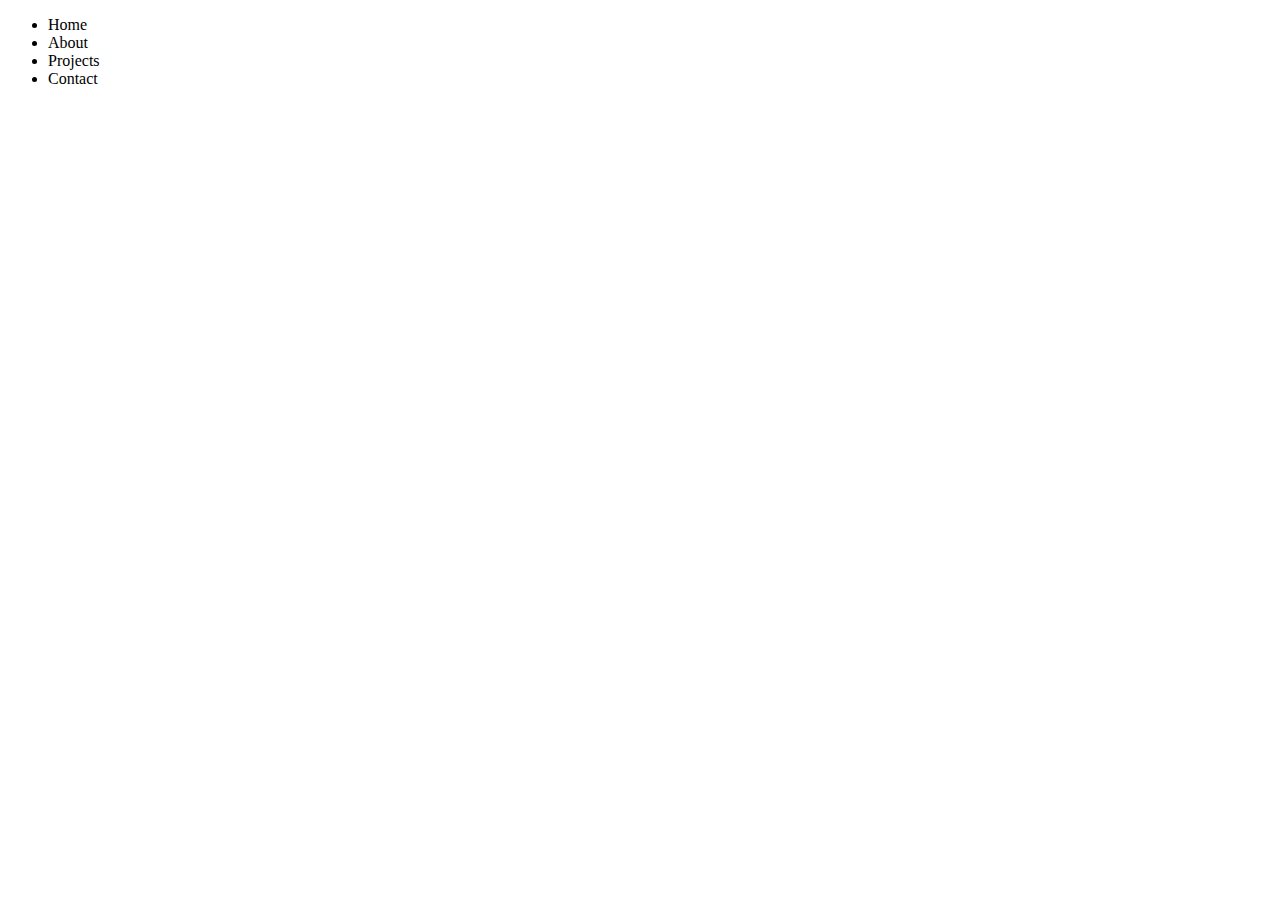
==== index.html @ ab5eac7d "Initial Commit" ====
<!DOCTYPE html>
<html lang="en">
  <head>
    <meta charset="UTF-8">
    <meta name="viewport" content="width=device-width, initial-scale=1.0">
    <meta http-equiv="X-UA-Compatible" content="ie=edge">
    <title>Robin's Portfolio</title>
    <link rel="stylesheet" href="./style.css">
  </head>
  <body>
    <Header>
        <nav>
            <ul>
                <li>Home</li>
                <li>About</li>
                <li>Projects</li>
                <li>Contact</li>
            </ul>
        </nav>
    </Header>
    <main>
    </main>
	<script src="index.js"></script>
  </body>
</html>
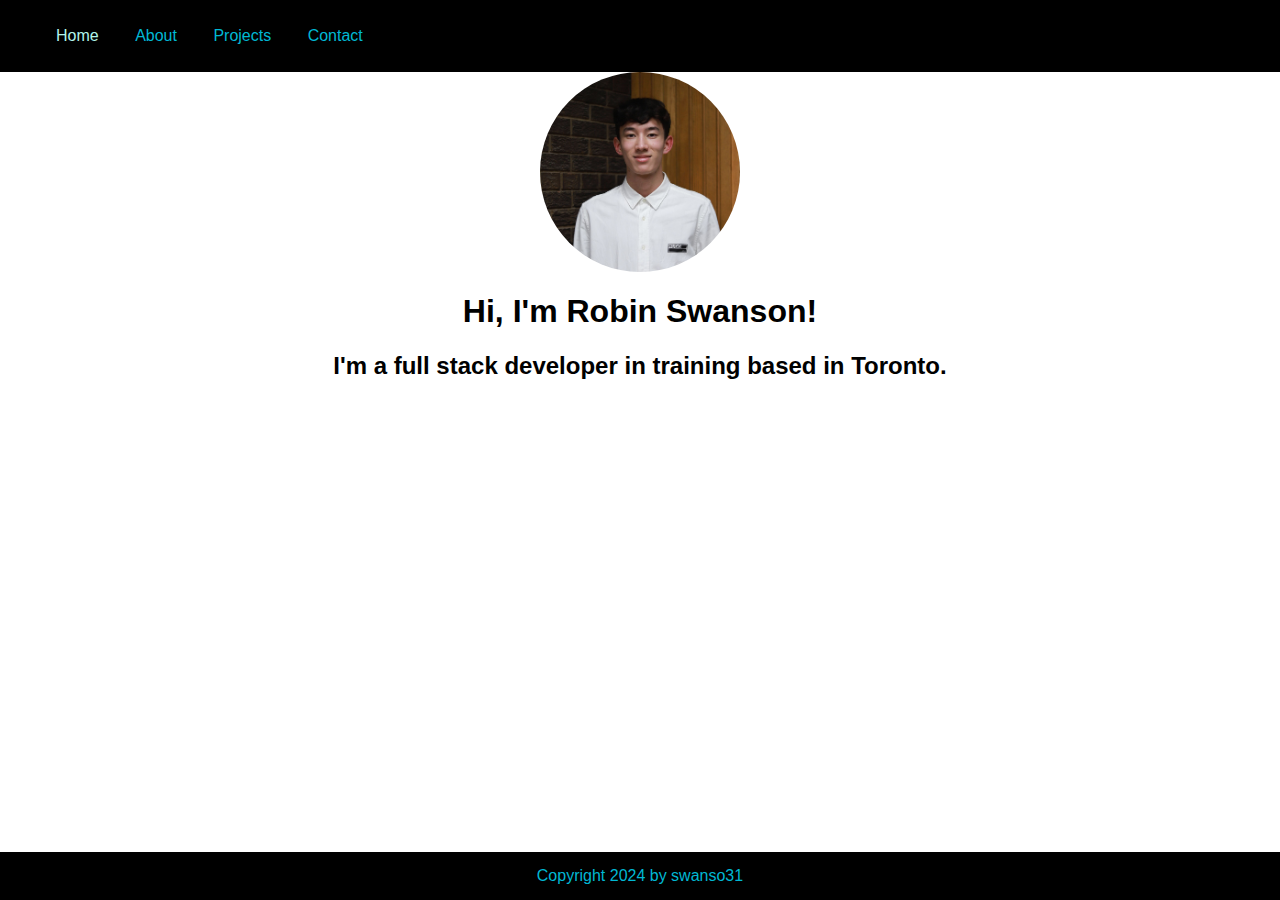
==== commit 0717c837: "Updated timetable" ====
--- a/index.html
+++ b/index.html
@@ -5,21 +5,29 @@
     <meta name="viewport" content="width=device-width, initial-scale=1.0">
     <meta http-equiv="X-UA-Compatible" content="ie=edge">
     <title>Robin's Portfolio</title>
-    <link rel="stylesheet" href="./style.css">
+    <link rel="stylesheet" href="styles.css">
   </head>
   <body>
     <Header>
         <nav>
             <ul>
-                <li>Home</li>
-                <li>About</li>
-                <li>Projects</li>
-                <li>Contact</li>
+                <li><a href="/" class="active">Home</a></li>
+                <li><a href="about.html">About</a></li>
+                <li><a href="projects.html">Projects</a></li>
+                <li><a href="contact.html">Contact</a></li>
             </ul>
         </nav>
     </Header>
     <main>
+      <img src="Robin.jpg" class="portrait">
+      <div>
+        <h1>Hi, I'm Robin Swanson!</h1>
+        <h2>I'm a full stack developer in training based in Toronto.</h2>
+      </div>
     </main>
+    <footer>
+      <p>Copyright 2024 by swanso31</p>
+    </footer>
 	<script src="index.js"></script>
   </body>
 </html>--- a/styles.css
+++ b/styles.css
@@ -0,0 +1,101 @@
+html {
+    font-family: sans-serif;
+}
+
+body {
+    margin: 0;
+    position: relative;
+    min-height: 100vh;
+}
+
+header {
+    height: 4.5rem;
+    display: flex;
+    align-items: center;
+    background-color: #000;
+}
+
+nav ul {
+    list-style-type: none;
+    margin: 0;
+}
+
+nav li {
+    display: inline-block;
+    padding: 0 1rem;
+}
+
+nav a {
+    text-decoration: none;
+    color: #00b8d4;
+}
+
+nav a:hover {
+    color: #fff;
+}
+
+.active {
+    color: #b2f5ea;
+}
+
+main {
+    height: 100%;
+    background-color: #fff;
+    display: flex;
+    flex-direction: column;
+    justify-content: center;
+    align-items: center;
+    padding-bottom: 3rem;
+}
+
+.portrait {
+    height: 200px;
+    width: 200px;
+    object-fit: contain;
+    border-radius: 100px;
+}
+
+h1, h2 {
+    text-align: center;
+    padding: 0 1rem;
+}
+
+.timetable {
+    border-collapse: collapse;
+    font-size: 0.75rem;
+    margin: 1rem;
+  }
+  
+th, td {
+    border: 1px solid #ddd;
+    padding: 0.5rem;
+    text-align: center;
+  }
+  
+th {
+    background-color: #f2f2f2;
+  }
+  
+td:first-child, th:first-child {
+    background-color: #ddd;
+    font-weight: bold;
+  }
+
+.class {
+    background-color: #00b8d4;
+}
+
+footer {
+    display: flex;
+    justify-content: center;
+    align-items: center;
+    background-color: #000;
+    height: 3rem;
+    width: 100%;
+    position: absolute;
+    bottom: 0;
+}
+
+footer p {
+    color: #00b8d4;
+}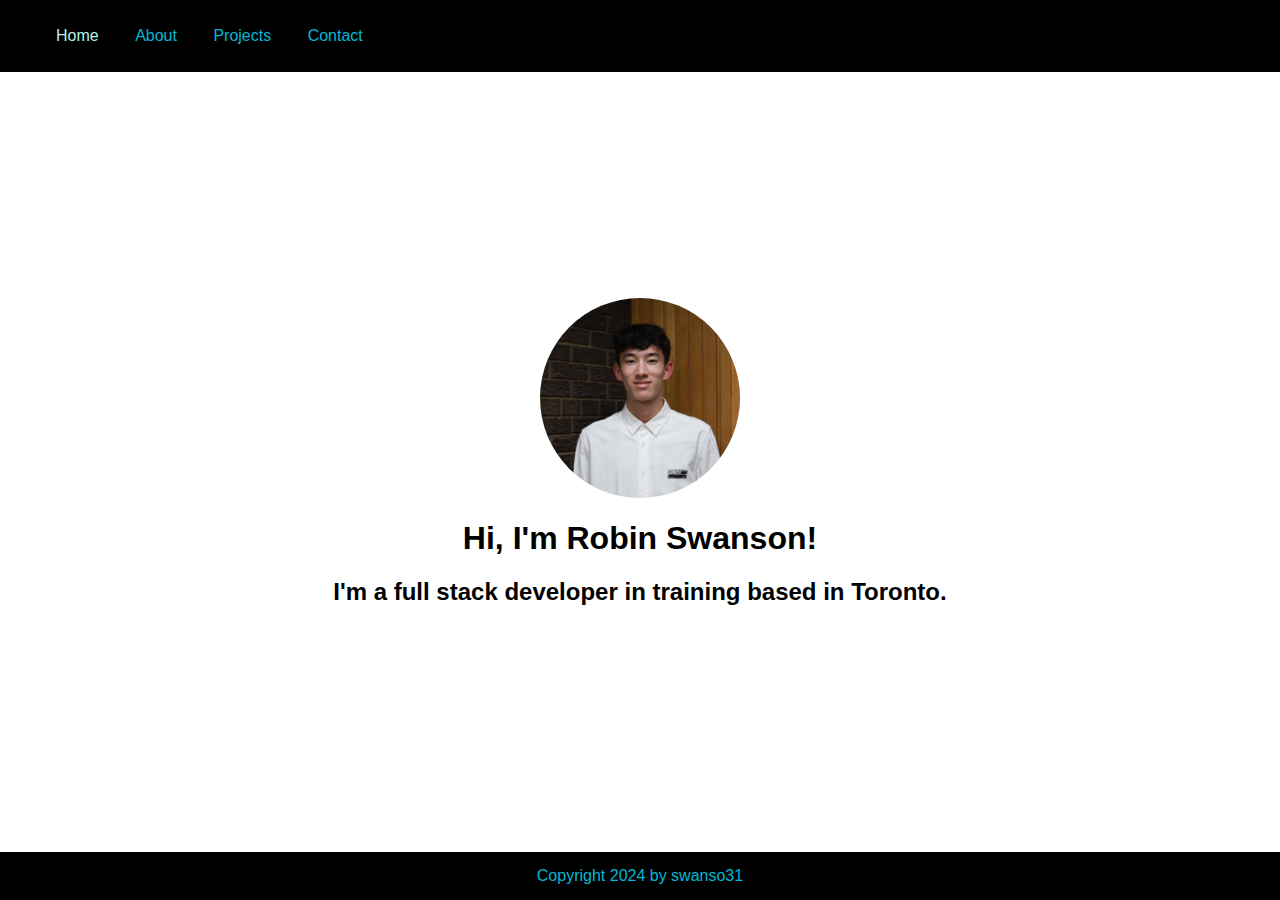
==== commit 552b2724: "Updated:" ====
--- a/index.html
+++ b/index.html
@@ -19,7 +19,7 @@
         </nav>
     </Header>
     <main>
-      <img src="Robin.jpg" class="portrait">
+      <img src="images/Robin.jpg" class="portrait">
       <div>
         <h1>Hi, I'm Robin Swanson!</h1>
         <h2>I'm a full stack developer in training based in Toronto.</h2>
--- a/styles.css
+++ b/styles.css
@@ -6,6 +6,9 @@
     margin: 0;
     position: relative;
     min-height: 100vh;
+    display: flex;
+    flex-direction: column;
+    justify-content: space-between;
 }
 
 header {
@@ -45,7 +48,7 @@
     flex-direction: column;
     justify-content: center;
     align-items: center;
-    padding-bottom: 3rem;
+    padding: 4.5rem 1rem;
 }
 
 .portrait {
@@ -64,6 +67,7 @@
     border-collapse: collapse;
     font-size: 0.75rem;
     margin: 1rem;
+    width: clamp(200px, 80%, 1200px);
   }
   
 th, td {
@@ -81,8 +85,109 @@
     font-weight: bold;
   }
 
+  @media only screen and (min-width: 768px) {
+    .timetable{
+        font-size: 1rem;
+    }
+  }
+
 .class {
     background-color: #00b8d4;
+}
+
+.project-container {
+    max-width: 1080px;
+    display: grid;
+    margin: 2rem 0;
+    padding: 0 1rem;
+    grid-template-columns: repeat(12, 1fr);
+    grid-column-gap: 16px;
+    grid-row-gap: 16px;
+}
+
+.card {
+    height: 400px;
+    grid-column: span 12;
+    border-radius: 1rem;
+    background-color: #ddd;
+}
+
+.card a{
+    text-decoration: none;
+}
+
+.card img{
+    width: 100%;
+    height: 50%;
+    object-fit: cover;
+    border-radius: 1rem 1rem 0 0;
+}
+
+.project-title {
+    color:#00b8d4;
+    font-size: 1.5rem;
+    margin: 0.5rem 1rem;
+}
+
+.project-title:hover {
+    color:#fff;
+}
+
+.project-description{
+    margin: 0.5rem 1rem;
+}
+
+@media only screen and (min-width: 768px) {
+    .card.p1, .card.p3, .card.p5{
+        grid-column: 2 / span 5;
+    }
+
+    .card.p2, .card.p4, .card.p6{
+        grid-column: 7 / span 5;
+    }
+}
+
+form {
+    background-color: #fff;
+    width: -webkit-fill-available;
+    max-width: 1200px;
+    padding: 20px;
+    border-radius: 8px;
+    box-shadow: 0 0 10px rgba(0, 0, 0, 0.1);
+    margin: 1rem 0.5rem;
+  }
+
+  label {
+    display: block;
+    margin-bottom: 8px;
+  }
+
+  input, select, textarea {
+    width: 100%;
+    padding: 0.8rem;
+    margin-bottom: 16px;
+    box-sizing: border-box;
+  }
+
+  textarea {
+    resize: vertical;
+  }
+
+  input[type="checkbox"] {
+    transform: scale(1.5);
+  }
+
+  button {
+    background-color: #007bff;
+    color: #fff;
+    padding: 10px 15px;
+    border: none;
+    border-radius: 4px;
+    cursor: pointer;
+  }
+
+.mail {
+    font-family: 'Times New Roman';
 }
 
 footer {
@@ -92,8 +197,6 @@
     background-color: #000;
     height: 3rem;
     width: 100%;
-    position: absolute;
-    bottom: 0;
 }
 
 footer p {
